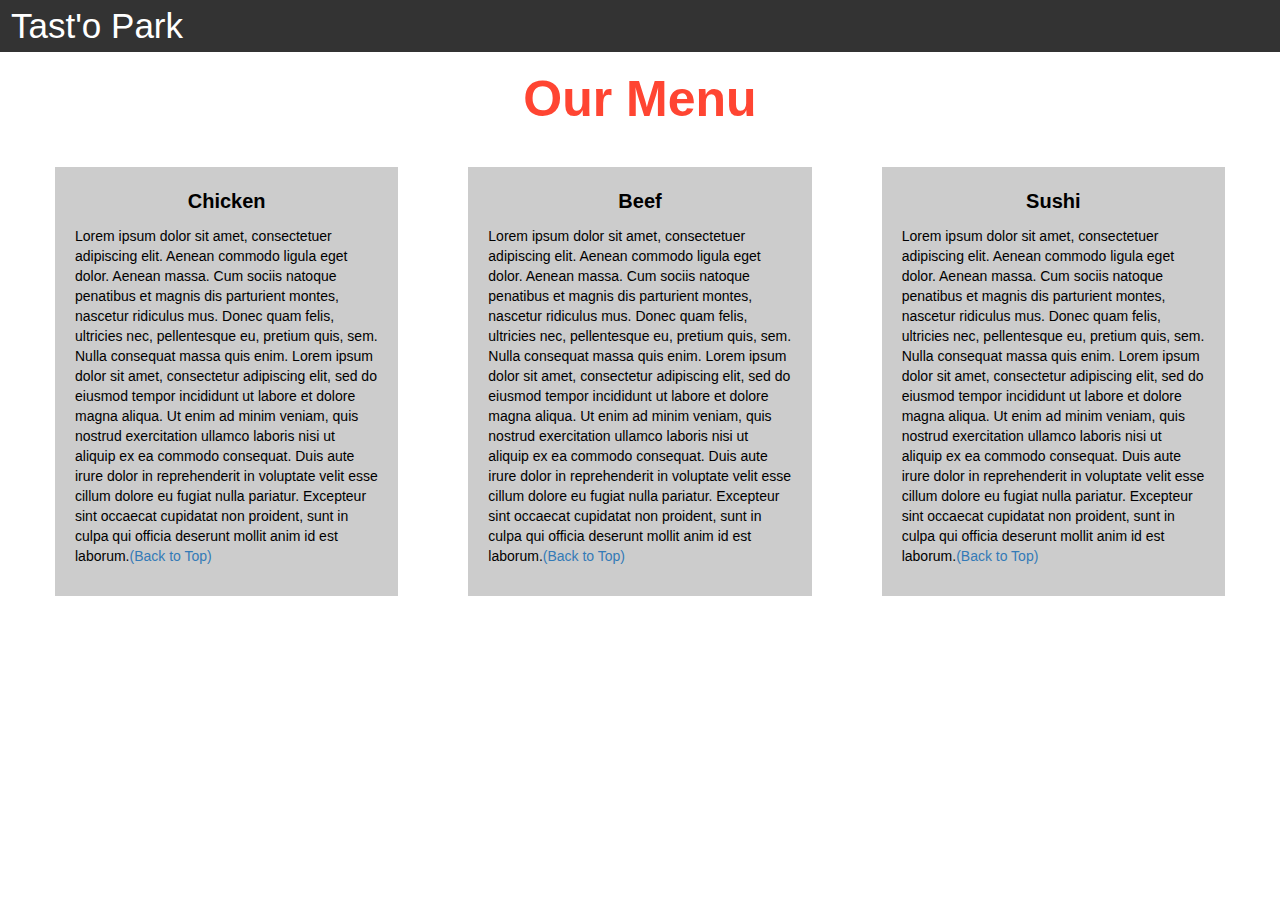
==== mod3_solution/mod3_solution.html @ a6273bab "My first mod3_solution." ====
<!DOCTYPE html>
<html>
<head>

<title>Module 3 Coding Assignment</title>

  <meta name="viewport" content="width=device-width, initial-scale=1">
  <link rel="stylesheet" href="https://maxcdn.bootstrapcdn.com/bootstrap/3.3.7/css/bootstrap.min.css">
  <script src="https://ajax.googleapis.com/ajax/libs/jquery/3.3.1/jquery.min.js"></script>
  <script src="https://maxcdn.bootstrapcdn.com/bootstrap/3.3.7/js/bootstrap.min.js"></script>

</head>

<meta name="viewport" content="width=device-width, initial-scale=1">
<link rel="stylesheet" type="text/css" href="style.css">



<body>


<nav class="navbar" id="top">
  <div class="container-fluid">

    <div class="navbar-header">
      <button type="button" class="navbar-toggle" data-toggle="collapse" data-target="#myNavbar">
        <span class="icon-bar"></span>
        <span class="icon-bar"></span>
        <span class="icon-bar"></span> 
      </button>
      <a class="navbar-brand" href="#">Tast'o Park</a>
    </div>

    <div class="collapse" id="myNavbar">
      <ul class="nav navbar-nav visible-xs">
        <li><a class="menu-item" href="#">Chicken</a></li>
        <li><a class="menu-item" href="#">Beef</a></li> 
        <li><a class="menu-item" href="#">Sushi</a></li> 
      </ul>
    </div>

  </div>
</nav>

<h1 class="main-title">Our Menu</h1>



<div class="row">

  <div class="col-lg-4 col-md-6 col-sm-12">
    <div class="content-box">
      <p class="item-name">Chicken</p>
      <p>Lorem ipsum dolor sit amet, consectetuer adipiscing elit. Aenean commodo ligula eget dolor. Aenean massa. Cum sociis natoque penatibus et magnis dis parturient montes, nascetur ridiculus mus. Donec quam felis, ultricies nec, pellentesque eu, pretium quis, sem. Nulla consequat massa quis enim. Lorem ipsum dolor sit amet, consectetur adipiscing elit, sed do eiusmod tempor incididunt ut labore et dolore magna aliqua. Ut enim ad minim veniam, quis nostrud exercitation ullamco laboris nisi ut aliquip ex ea commodo consequat. Duis aute irure dolor in reprehenderit in voluptate velit esse cillum dolore eu fugiat nulla pariatur. Excepteur sint occaecat cupidatat non proident, sunt in culpa qui officia deserunt mollit anim id est laborum.<a href="#top">(Back to Top)</a></p>
    </div>
  </div>

  <div class="col-lg-4 col-md-6 col-sm-12">
    <div class="content-box">
      <p class="item-name">Beef</p>
      <p>Lorem ipsum dolor sit amet, consectetuer adipiscing elit. Aenean commodo ligula eget dolor. Aenean massa. Cum sociis natoque penatibus et magnis dis parturient montes, nascetur ridiculus mus. Donec quam felis, ultricies nec, pellentesque eu, pretium quis, sem. Nulla consequat massa quis enim. Lorem ipsum dolor sit amet, consectetur adipiscing elit, sed do eiusmod tempor incididunt ut labore et dolore magna aliqua. Ut enim ad minim veniam, quis nostrud exercitation ullamco laboris nisi ut aliquip ex ea commodo consequat. Duis aute irure dolor in reprehenderit in voluptate velit esse cillum dolore eu fugiat nulla pariatur. Excepteur sint occaecat cupidatat non proident, sunt in culpa qui officia deserunt mollit anim id est laborum.<a href="#top">(Back to Top)</a></p>
    </div>
  </div>


  <div class="col-lg-4 col-md-12 col-sm-12">
    <div class="content-box">
      <p class="item-name">Sushi</p>
      <p>Lorem ipsum dolor sit amet, consectetuer adipiscing elit. Aenean commodo ligula eget dolor. Aenean massa. Cum sociis natoque penatibus et magnis dis parturient montes, nascetur ridiculus mus. Donec quam felis, ultricies nec, pellentesque eu, pretium quis, sem. Nulla consequat massa quis enim. Lorem ipsum dolor sit amet, consectetur adipiscing elit, sed do eiusmod tempor incididunt ut labore et dolore magna aliqua. Ut enim ad minim veniam, quis nostrud exercitation ullamco laboris nisi ut aliquip ex ea commodo consequat. Duis aute irure dolor in reprehenderit in voluptate velit esse cillum dolore eu fugiat nulla pariatur. Excepteur sint occaecat cupidatat non proident, sunt in culpa qui officia deserunt mollit anim id est laborum.<a href="#top">(Back to Top)</a></p>
    </div>
  </div>

</div>


</body>
</html>
---- mod3_solution/style.css ----
.container-fluid{
	margin: 0;
	padding: 0;
}

.navbar{
	border-radius: 0px;
	background-color: rgba(0,0,0,0.8);
}

.navbar-brand{
  font-size: 35px;
  color: white;
  padding-left: 25px;
}

.navbar-brand:hover{
	color: white;
}

.nav{
	margin: 0;
	padding: 0;
}

.navbar-nav{
  font-size: 25px;
  text-align: center;
  margin: 0;
  padding: 0;
}

.navbar-toggle{
	border: 2px solid white;
	margin-right: 25px;
}

.icon-bar{
	background-color: white;
}


.main-title{
  margin-bottom: 15px;
  text-align: center;
  color: #ff4532;
  font-size: 50px;
  font-family: Helvatica, Arial, sans-serif;
  font-weight: bold;
}

li{
	box-sizing: border-box;
	width: 100%;
}

.menu-item{
	padding: 0;
	margin: 0;
	width: 100%;
	background-color: white;
	border-bottom: 1px solid black;
	color: black;
	display: block;
}

.menu-item:hover{
	background-color: rgba(0,0,0,0.9);
	color: rgba(0,0,0,0.4);
}



.row{
	margin: 20px;
}

.content-box{
	margin: 20px;
	width: auto;
	height: auto;
	color: black;
	background-color: rgba(0,0,0,0.2);
	font-family: "Comic Sans MS", cursive, sans-serif;
	padding: 20px;
}

.item-name{
	text-align: center;
	font-size: 20px;
	font-weight: bold;
}

#top{

}
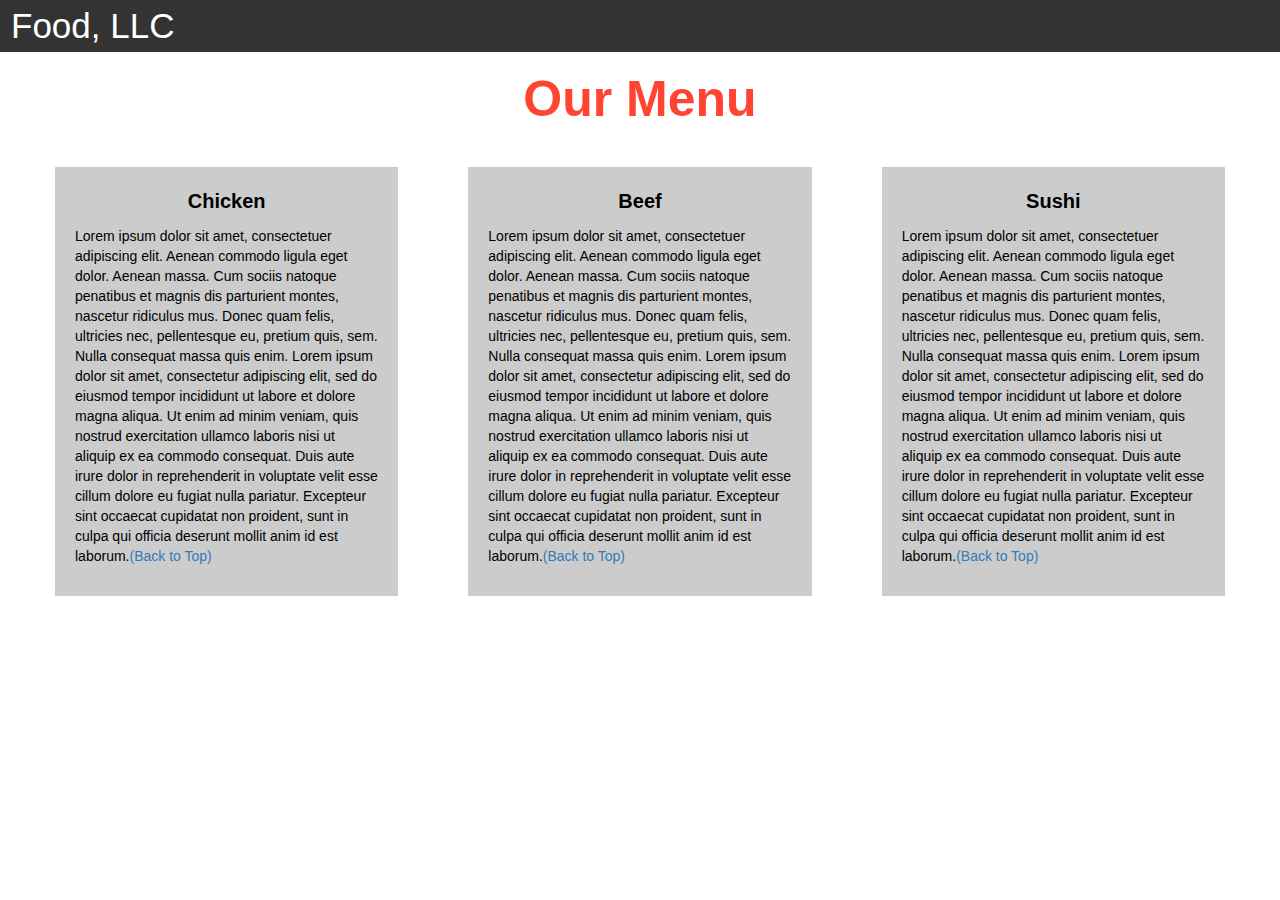
==== commit 354e17c8: "My first mod3_solution." ====
--- a/mod3_solution/mod3_solution.html
+++ b/mod3_solution/mod3_solution.html
@@ -29,7 +29,7 @@
         <span class="icon-bar"></span>
         <span class="icon-bar"></span> 
       </button>
-      <a class="navbar-brand" href="#">Tast'o Park</a>
+      <a class="navbar-brand" href="#">Food, LLC</a>
     </div>
 
     <div class="collapse" id="myNavbar">
